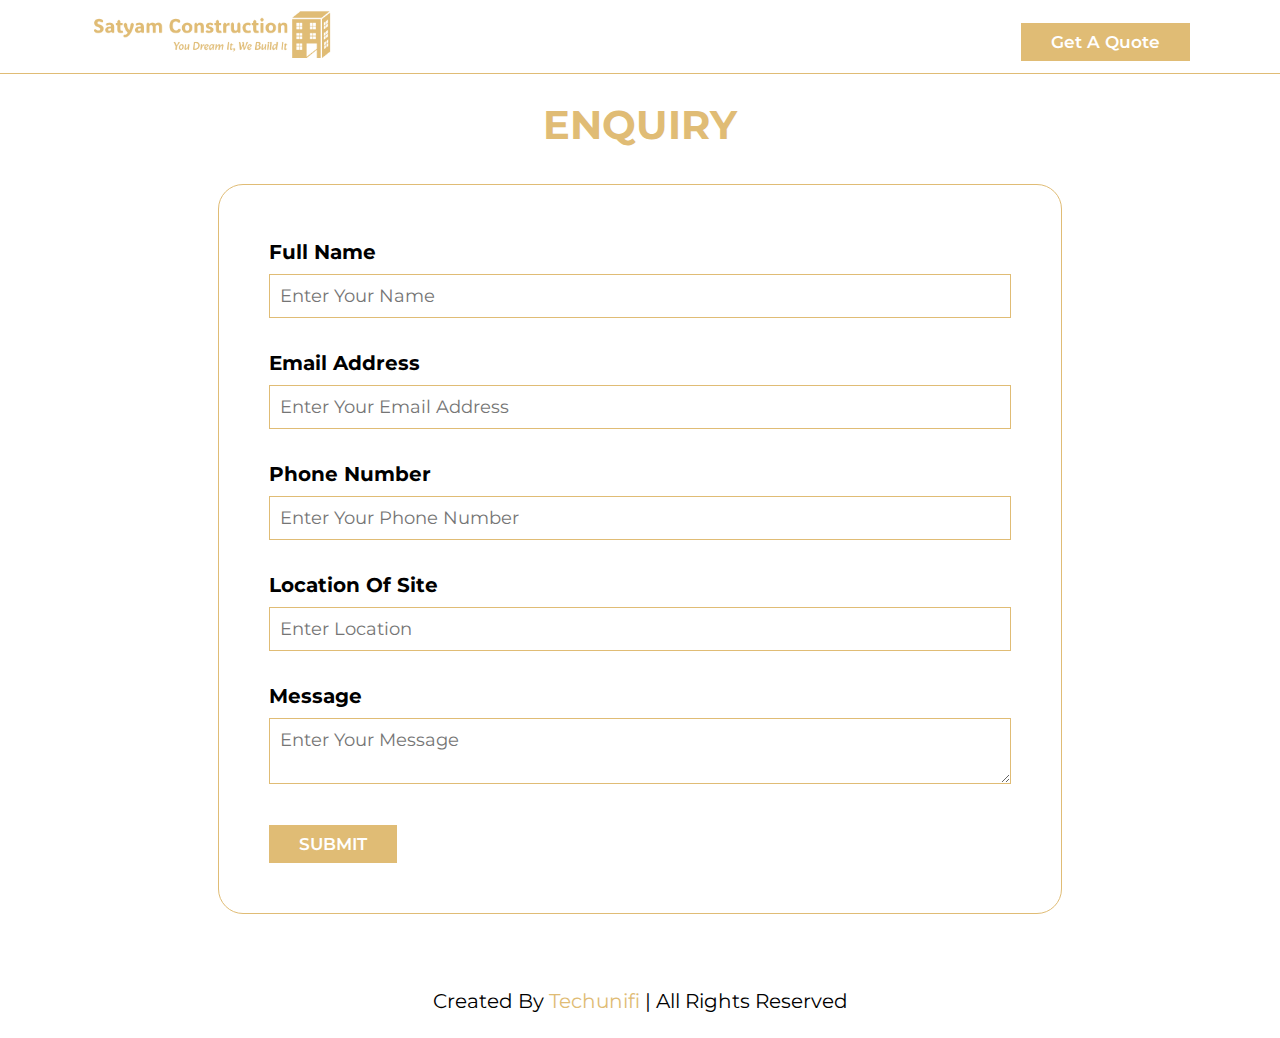
==== quote.html @ c59b8e2d "Add files via upload" ====
<!DOCTYPE html>
<html lang="en">
<head>
    <meta charset="UTF-8">
    <meta http-equiv="X-UA-Compatible" content="IE=edge">
    <meta name="viewport" content="width=device-width, initial-scale=1.0">
    <meta name="keywords" content="Construction, Builders, Building">
    <meta name="description" content="You dream it, we bild it">
    <title>Satyam Construction</title>

    <!-- font awesome cdn link  -->
    <link rel="stylesheet" href="https://cdnjs.cloudflare.com/ajax/libs/font-awesome/5.15.4/css/all.min.css">

    <!-- custom css file link  -->
    <link rel="stylesheet" href="css/style.css">

</head>
<body class="quote-page">
    
<!-- header section starts  -->

<header class="header">

    <a href="index.html" class="logo">
        <img src="images/logo.png" alt="logo">
    </a>

    <a href="quote.html" class="btn header-button">Get a Quote</a>

</header>

<!-- header section ends -->

<!-- form section -->
<section class="form-section">
    <h1 class="heading"> <span>Enquiry</span></h1>

   <form id="enquiryForm" onsubmit="sendEmail(); reset(); return false" >
      <div class="form-fields">
         <label>Full Name</label>
         <div>
            <input type="text" name="username" id="name" placeholder="Enter Your Name" required="required">
         </div>
      </div>
      <br>
      <div class="form-fields">
         <label>Email address</label>
         <div>
            <input type="email" name="email" id="email" placeholder="Enter your email address" required="required">
         </div>
      </div>
      <br>
      <div class="form-fields">
        <label>Phone Number</label>
        <div>
           <input type="tel" id="phone" name="phone" placeholder="Enter Your Phone Number" required="required">
        </div>
     </div>
     <br>
     <div class="form-fields">
        <label>Location of Site</label>
        <div>
           <input type="text" name="text" placeholder="Enter Location" required="required">
        </div>
     </div>
     <br>
      <div class="form-fields">
         <label>Message</label>
         <div>
            <textarea type="text" name="message" id="message" placeholder="Enter your message" required="required"></textarea>
         </div>
      </div>
      <br>
      <button type="submit" class="btn">SUBMIT</button>
   </form>

</section>

<!-- form section -->


<!-- footer section starts  -->

<section class="footer">

    <div class="credit">created by <span>Techunifi</span> | all rights reserved</div>

</section>

<!-- footer section ends -->



<!-- custom js file link  -->
<script src="js/script.js"></script>

</body>
</html>
---- css/style.css ----
@import url(https://fonts.googleapis.com/css2?family=Montserrat:ital,wght@0,100;0,200;0,300;0,400;0,500;0,600;0,700;0,800;0,900;1,100;1,200;1,300;1,400;1,500;1,600;1,700;1,800;1,900&display=swap);

:root{
    --main-color:#e0bc75;
    --black:#13131a;
    --bg:#ffffff;
    --border:.1rem solid rgba(255,255,255,.3);
}

*{
    font-family: 'Montserrat', sans-serif;
    margin:0; padding:0;
    box-sizing: border-box;
    outline: none; border:none;
    text-decoration: none;
    text-transform: capitalize;
    transition: .2s linear;
}

html{
    font-size: 62.5%;
    overflow-x: hidden;
    scroll-padding-top: 9rem;
    scroll-behavior: smooth;
}

html::-webkit-scrollbar{
    width: .8rem;
}

html::-webkit-scrollbar-track{
    background: transparent;
}

html::-webkit-scrollbar-thumb{
    background: #fff;
    border-radius: 5rem;
}

body{
    background: var(--bg);
}

section{
    padding:5rem 7%;
}

.heading{
    text-align: center;
    color:#fff;
    text-transform: uppercase;
    padding-bottom: 3.5rem;
    font-size: 4rem;
}

.heading span{
    color:var(--main-color);
    text-transform: uppercase;
}

.btn{
    margin-top: 1rem;
    display: inline-block;
    padding:.9rem 3rem;
    font-size: 1.7rem;
    color:#fff;
    background: var(--main-color);
    cursor: pointer;
    font-weight: 600;
}

.btn:hover{
    letter-spacing: .2rem;
}

.header{
    background: var(--bg);
    display: flex;
    align-items: center;
    justify-content: space-between;
    padding:1rem 7%;
    border-bottom: 1px solid var(--main-color);
    position: fixed;
    top:0; left: 0; right: 0;
    z-index: 1000;
}

.header .logo img{
    height: 5rem;
}

.header.header-scrolled{
    background: linear-gradient(to right, #fff, #fff, #e0bc75);
    border-bottom: 1px solid #e0bc75;
}

.header-scrolled .btn.header-button {
    background: #fff;
    color: var(--main-color);
}

.header .icons div{
    color:#fff;
    cursor: pointer;
    font-size: 2.5rem;
    margin-left: 2rem;
}

.header .icons div:hover{
    color:var(--main-color);
}

.home{
    min-height: 65vh;
    display: flex;
    align-items: center;
    background:url(../images/banner-bg2.jpg) no-repeat;
    background-size: cover;
    background-position: center;
    justify-content: center;
    text-align: center;
}
.home .content {
    padding: 88px 0 0 0;
}

.home .content h3{
    font-size: 6rem;
    text-transform: uppercase;
    color:#fff;
}

.home .content p{
    font-size: 2rem;
    line-height: 1.8;
    padding:1rem 0;
    color: #fff;
}

.about .row{
    display: flex;
    align-items: center;
    flex-wrap: wrap;
}

.about .row .image{
    flex: 1 1 19rem;
    display: flex;
    justify-content: center;
}

.about .row .content{
    flex:1 1 45rem;
    padding:2rem;
}

.about .row .content h3{
    font-size: 3rem;
    color:#000;
    opacity: 0.8;
}

.about .row .content p{
    display: flex;
    flex-wrap: wrap;
    gap: 1rem;
    font-size: 2rem;
    padding: 1.5rem 0;
}

.contact .row{
    display: flex;
    flex-wrap: wrap;
    gap:1rem;
    background: #fff;
    border: 1px solid #000;
}

.contact .row .map{
    flex:1 1 45rem;
    width: 100%;
    object-fit: cover;
}

.contact .row .contact-info h3 {
    text-transform: uppercase;
    font-size: 3.5rem;
    color: #c8a479;
    padding: 0 0 2rem 0;
}
.contact .row .contact-info {
    flex: 1 1 45rem;
    padding: 5rem 2rem 5rem 8rem;
}
.contact .row .contact-info {
    flex: 1 1 45rem;
    padding: 5rem 2rem 5rem 8rem;
}
.contact-info i.fa {
    color: #000;
    font-size: 2rem;
    padding: 1rem 2rem 1rem 0;
}
.contact-info .address {
    color: #000;
    font-size: 2.5rem;
    padding: 0 0 2.5rem 0;
}
.contact-info .address p {
    font-size: 1.8rem;
    line-height: 1.5;
}
.contact-info i.fa {
    color: var(--main-color);
    font-size: 2rem;
    padding: 1rem 2rem 1rem 0;
}
.call-info p a {
    color: #000;
    font-size: 1.8rem;
    line-height: 1.5;
    text-transform: none;
}
.call-info {
    padding: 0 0 2.5rem 0;
}

.footer{
    background:#fff;
    text-align: center;
    padding: 1rem 7%;
}

.share{
    padding:1rem 0 2rem 0;
}

.share a{
    height: 5rem;
    width: 5rem;
    line-height: 5rem;
    font-size: 2rem;
    color:var(--main-color);
    border:1px solid var(--main-color);
    margin:.3rem;
    border-radius: 50%;
    text-align: center;
}

.links{
    display: flex;
    justify-content: center;
    flex-wrap: wrap;
    padding:2rem 0;
    gap:1rem;
}

.links a{
    padding:.7rem 2rem;
    color:#000;
    border:var(--border);
    font-size: 2rem;
}

.links a:hover{
    background:var(--main-color);
}

.footer .credit{
    font-size: 2rem;
    color:#000;
    padding:1.5rem;
}

.footer .credit span{
    color:var(--main-color);
}


/* Form */
section.form-section {
    max-width: 80%;
    margin: 0 auto;
    padding: 10rem 7% 5rem 7%;
}
form#enquiryForm {
    border: 1px solid var(--main-color);
    padding: 50px;
    border-radius: 25px;
}
.form-fields{
    padding: 0.5rem 0;
}
.form-fields label {
    font-size: 2rem;
    font-weight: 700;
}
.form-fields input, .form-fields textarea {
    width: 100%;
    padding: 1rem;
    border: 1px solid var(--main-color);
    margin: 10px 0;
    font-size: 1.8rem;
}

/* media queries  */
@media (max-width:991px){

    html{
        font-size: 55%;
    }

    .header{
        padding:1.5rem 1rem;
    }

    .header .logo img {
        height: 5rem;
    }

    section{
        padding:2rem;
    }
    .about .row .image img {
        max-width: 100%;
    }
    .contact .row .contact-info {
        padding: 5rem 2rem 5rem 2rem;
    }
    section.form-section {
        max-width: 92%;
        padding: 10rem 0 5rem 0;
    }
    form#enquiryForm {
        padding: 25px;
    }

}

@media (max-width:768px){

    .home{
        background-position: left;
        justify-content: center;
        text-align: center;
    }

    .home .content h3{
        font-size: 4.5rem;
    }

    .home .content p{
        font-size: 1.5rem;
    }

}

@media (max-width:450px){

    html{
        font-size: 50%;
    }

}
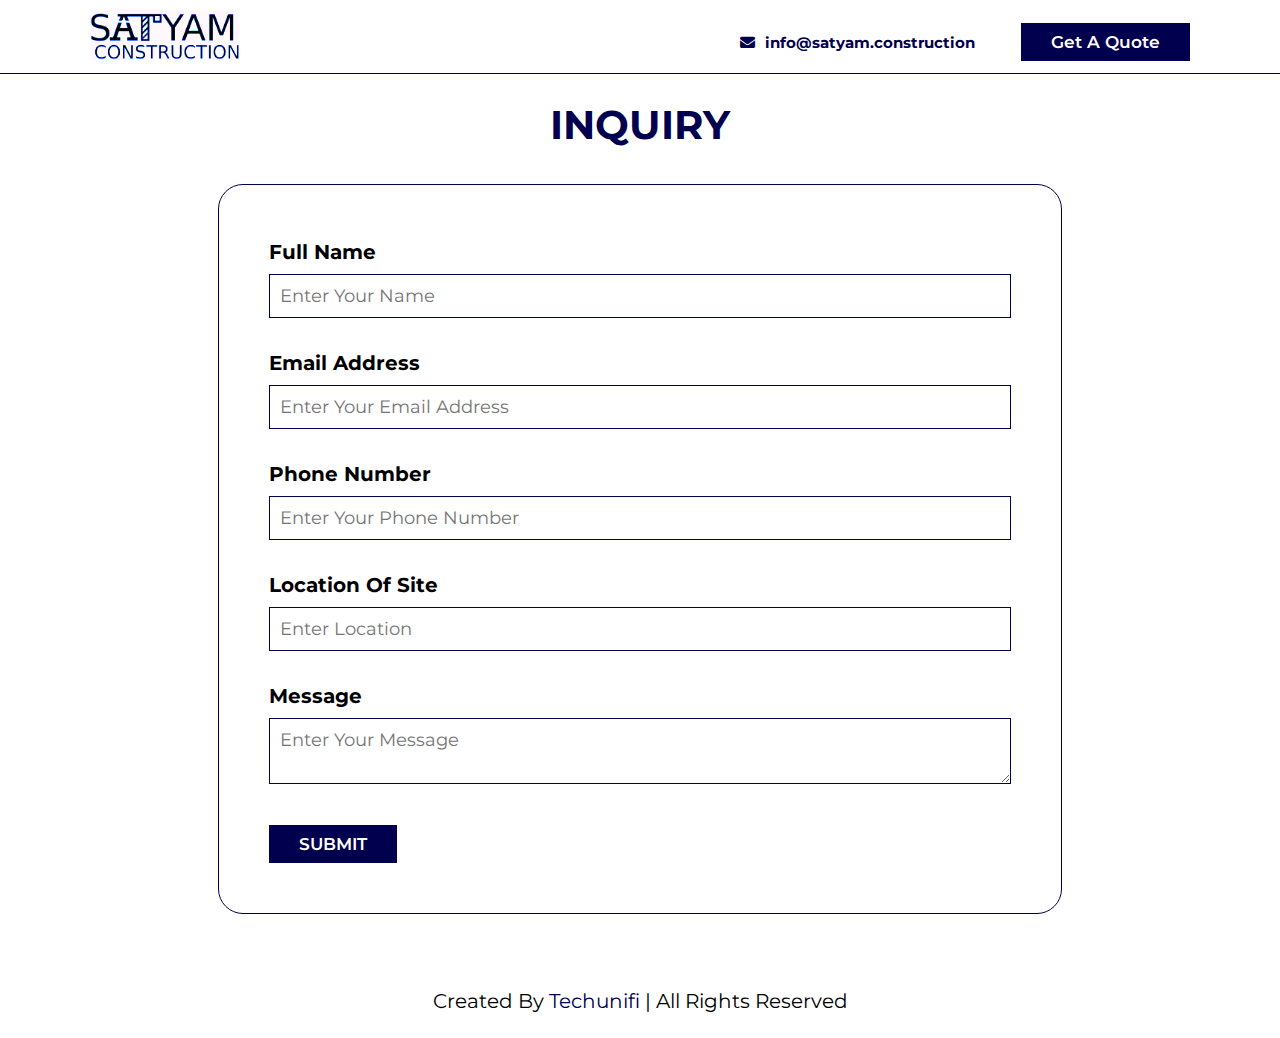
==== commit a248ef16: "Add files via upload" ====
--- a/quote.html
+++ b/quote.html
@@ -21,11 +21,15 @@
 
 <header class="header">
 
-    <a href="index.html" class="logo">
-        <img src="images/logo.png" alt="logo">
-    </a>
+   <a href="index.html" class="logo">
+       <img src="images/logo.webp" alt="logo">
+   </a>
+   
+   <div class="email-quote-header">
+       <p class="email"><i class="fa fa-envelope"></i><a href="mailto:info@satyam.construction">info@satyam.construction</a></p>
+       <a href="form.html" class="btn header-button">Get a Quote</a>
+   </div>
 
-    <a href="quote.html" class="btn header-button">Get a Quote</a>
 
 </header>
 
@@ -33,9 +37,9 @@
 
 <!-- form section -->
 <section class="form-section">
-    <h1 class="heading"> <span>Enquiry</span></h1>
+    <h1 class="heading"> <span>Inquiry</span></h1>
 
-   <form id="enquiryForm" onsubmit="sendEmail(); reset(); return false" >
+   <form id="enquiryForm" action="https://formsubmit.co/solazola@mailgolem.com" method="POST">
       <div class="form-fields">
          <label>Full Name</label>
          <div>
--- a/css/style.css
+++ b/css/style.css
@@ -1,7 +1,7 @@
 @import url(https://fonts.googleapis.com/css2?family=Montserrat:ital,wght@0,100;0,200;0,300;0,400;0,500;0,600;0,700;0,800;0,900;1,100;1,200;1,300;1,400;1,500;1,600;1,700;1,800;1,900&display=swap);
 
 :root{
-    --main-color:#e0bc75;
+    --main-color: rgba(0, 0, 78, 1);
     --black:#13131a;
     --bg:#ffffff;
     --border:.1rem solid rgba(255,255,255,.3);
@@ -43,6 +43,10 @@
 
 section{
     padding:5rem 7%;
+}
+
+section.about {
+    padding: 6rem 7% 5rem;
 }
 
 .heading{
@@ -87,16 +91,37 @@
 
 .header .logo img{
     height: 5rem;
+    filter: sepia(100%) hue-rotate(190deg) saturate(500%);
+}
+
+.email-quote-header{
+    display: flex;
+    align-items: baseline;
+    justify-content: space-evenly;
+    gap: 46px;
+}
+
+.email-quote-header .email a {
+    font-size: 1.5rem;
+    color: var(--main-color);
+    font-weight: 700;
+    text-transform: none;
+}
+
+.email-quote-header .email i {
+    color: var(--main-color);
+    font-size: 1.5rem;
+    padding: 0 10px 0 0;
 }
 
 .header.header-scrolled{
-    background: linear-gradient(to right, #fff, #fff, #e0bc75);
-    border-bottom: 1px solid #e0bc75;
+    /* background: linear-gradient(to right, #fff, #fff,  rgba(0, 0, 78, 1)); */
+    border-bottom: 1px solid rgba(0, 0, 78, 1);
 }
 
 .header-scrolled .btn.header-button {
-    background: #fff;
-    color: var(--main-color);
+    color: #fff;
+    background: var(--main-color);
 }
 
 .header .icons div{
@@ -114,7 +139,7 @@
     min-height: 65vh;
     display: flex;
     align-items: center;
-    background:url(../images/banner-bg2.jpg) no-repeat;
+    background:url(../images/banner-bg.webp) no-repeat;
     background-size: cover;
     background-position: center;
     justify-content: center;
@@ -143,8 +168,12 @@
     flex-wrap: wrap;
 }
 
+section.about .heading {
+    padding: 0 0 7rem 0;
+}
+
 .about .row .image{
-    flex: 1 1 19rem;
+    flex: 1 1 45rem;
     display: flex;
     justify-content: center;
 }
@@ -164,8 +193,33 @@
     display: flex;
     flex-wrap: wrap;
     gap: 1rem;
-    font-size: 2rem;
+    font-size: 1.5rem;
     padding: 1.5rem 0;
+}
+
+.about .services h4 {
+    font-size: 2.4rem;
+    padding: 3rem 0 0 0;
+    opacity: 0.8;
+}
+
+.services ul {
+    padding: 1.5rem 0 0 0;
+}
+
+.about .services ul li::marker {
+    font-size: 0;
+}
+
+.about .services ul li {
+    font-size: 1.8rem;
+    padding: 1rem 0;
+}
+
+.about .services ul li i.fa-arrow-right {
+    color: rgba(0, 0, 78, 1);
+    font-size: 1.6rem;
+    padding: 0 0.8rem 0 0;
 }
 
 .contact .row{
@@ -201,7 +255,7 @@
     font-size: 2rem;
     padding: 1rem 2rem 1rem 0;
 }
-.contact-info .address {
+/* .contact-info .address {
     color: #000;
     font-size: 2.5rem;
     padding: 0 0 2.5rem 0;
@@ -209,7 +263,7 @@
 .contact-info .address p {
     font-size: 1.8rem;
     line-height: 1.5;
-}
+} */
 .contact-info i.fa {
     color: var(--main-color);
     font-size: 2rem;
@@ -283,7 +337,7 @@
     margin: 0 auto;
     padding: 10rem 7% 5rem 7%;
 }
-form#enquiryForm {
+.form-section form {
     border: 1px solid var(--main-color);
     padding: 50px;
     border-radius: 25px;
@@ -317,7 +371,9 @@
     .header .logo img {
         height: 5rem;
     }
-
+    .email-quote-header {
+        display: unset;
+    }
     section{
         padding:2rem;
     }
@@ -331,7 +387,7 @@
         max-width: 92%;
         padding: 10rem 0 5rem 0;
     }
-    form#enquiryForm {
+    .form-section form {
         padding: 25px;
     }
 
@@ -353,6 +409,21 @@
         font-size: 1.5rem;
     }
 
+    section.about .heading {
+        padding: 0 0 3.5rem 0;
+    }
+    .about .services ul li {
+        font-size: 1.8rem;
+        padding: 1rem 0;
+        list-style-type: disc;
+        list-style-position: inside;
+        text-indent: -1.2rem;
+        padding-left: 1.9rem;
+    }
+    section.about {
+        padding: 4rem 7% 0.4rem;
+    }
+
 }
 
 @media (max-width:450px){
@@ -361,4 +432,18 @@
         font-size: 50%;
     }
 
+}
+
+@media screen and (min-width:768px) and (max-width: 991px){
+
+   section.about .heading {
+     padding: 0 0 3rem 0;
+   }
+
+  .about .row .content {
+     flex: 1 1 45rem;
+     padding: 3rem 5rem;
+  }
+
+
 }